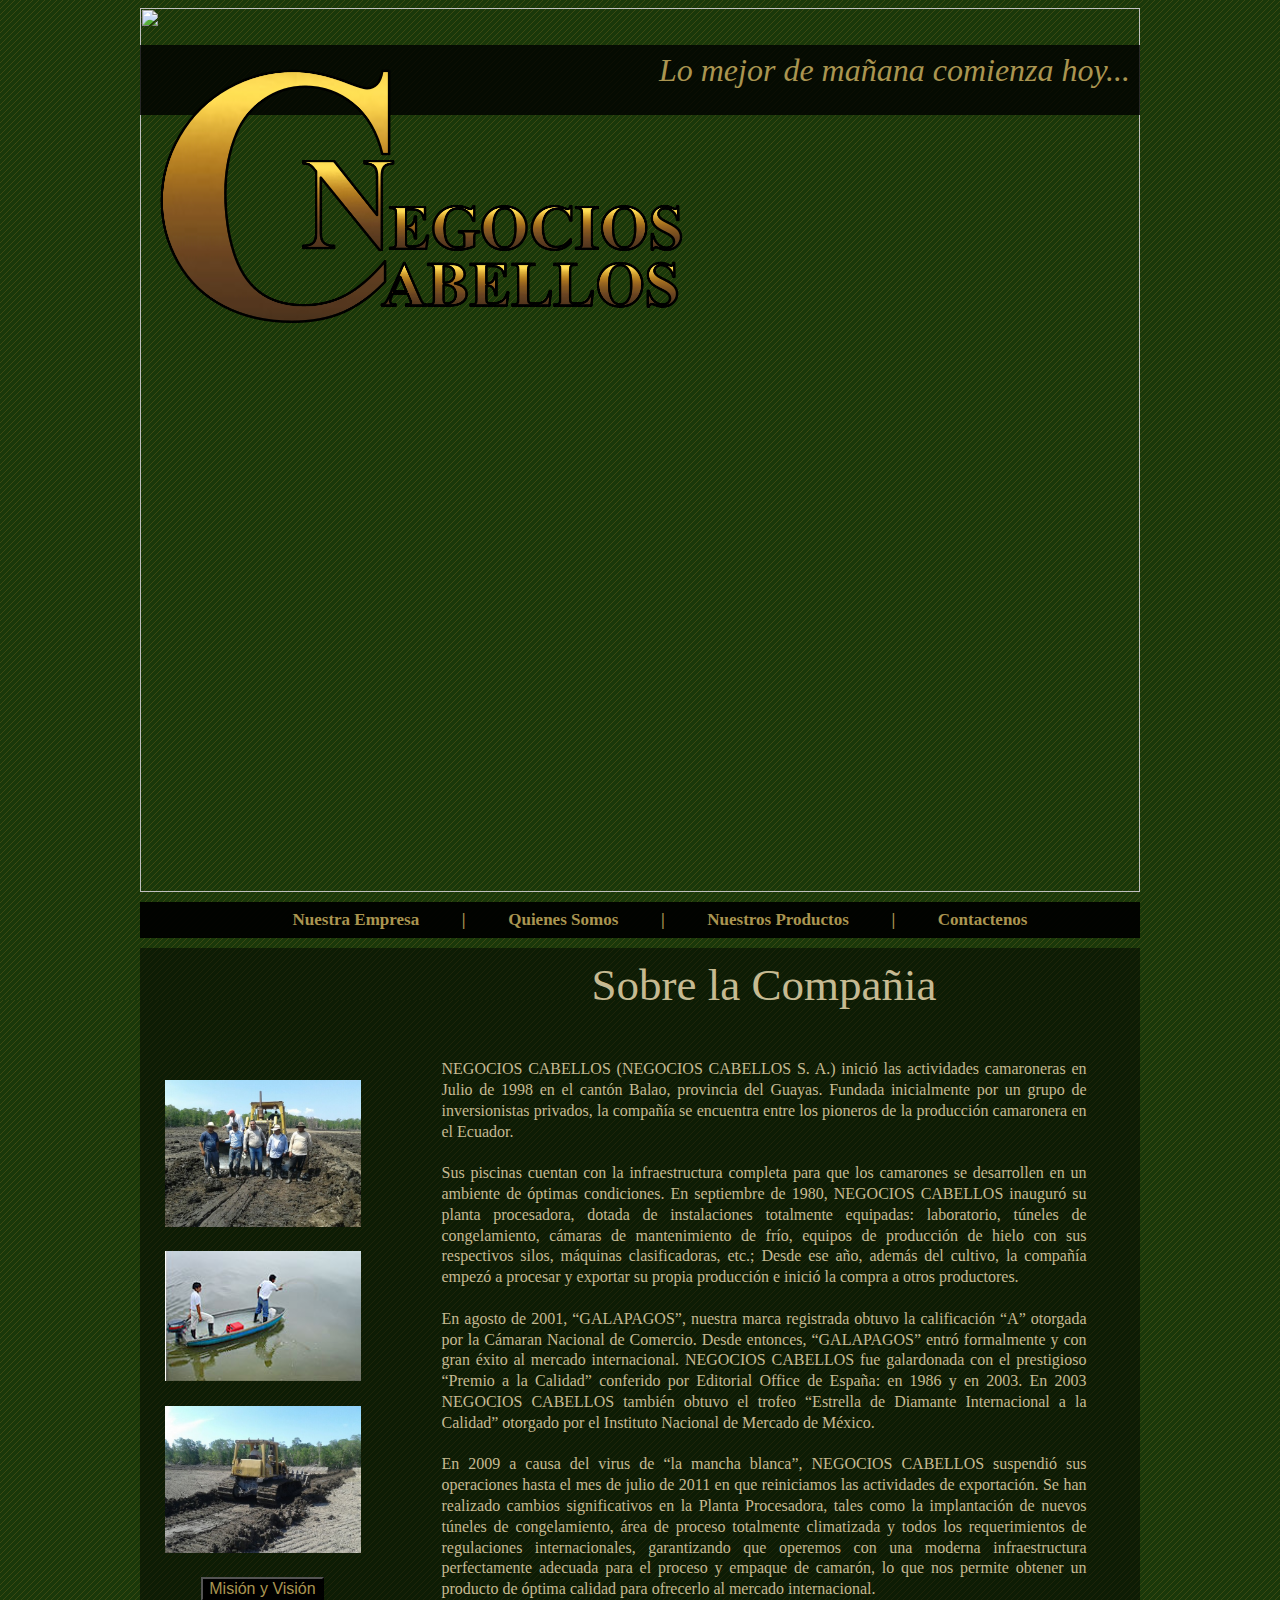
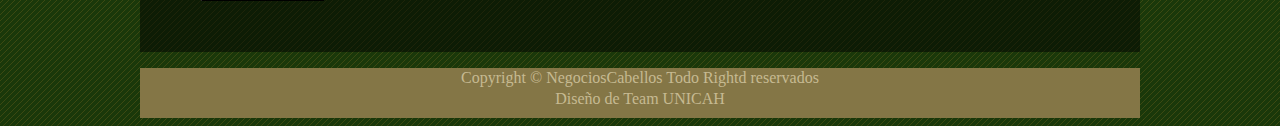
==== QuienesSomos.html @ a65fb1eb "Segundo Commit" ====
<!DOCTIPE html>
<html>
<head>
	<title>Negocios Cabellos - Nuestra Empresa</title>
	<meta charset="utf-8">
	<link rel="shortcut icon" href="img/demopage/NCabellos.png">
	<link rel="stylesheet" type="text/css" href="css/estilo.css">
	<link rel="stylesheet" href="CSS/normalize.css">
	<script src="JS/jquery.js" type="text/javascript"></script>
	<script src="js/jquery-1.11.0.min.js"></script>
	<script src="js/lightbox.js"></script>

<script type="text/javascript">    
    $(document).ready(function() {    	
        $("#misionyvision").click(function(){
			$("#mision_der").css({"display":"inline-block"});
			$("#mision_iz1").css({"display":"inline-block"});
			$("#historia_der").css({"display":"none"});
			$("#historia_iz").css({"display":"none"});
        });
        });
    function misionvision(){
			$("#mision_der").css({"display":"inline-block"});
			$("#mision_iz1").css({"display":"inline-block"});
			$("#historia_der").css({"display":"none"});
			$("#historia_iz").css({"display":"none"});
		}
</script>

</head>

<body>
	<div id="contenedor">
		<header>
			<img id="baner1" src="img/header/baner1.gif" width="100%">
			<div id="banda_superior">
				<p id="lema">Lo mejor de mañana comienza hoy...</p><img id="logo" src="img/logo/logo2.png">
			</div>					
		</header>

		<section id="menu">
			<ul class="nav">
				<li><a href="Index.html">Nuestra Empresa</a></li>
				<li class="barras">|</li>
				<li><a href="">Quienes Somos</a></li>
				<li class="barras">|</li>
				<li><a href ="Productos.html">Nuestros Productos</a>
					<ul>
						<li><a href ="Productos.html">Camarones</a></li>
						<li><a href ="">Transporte</a></li>
					</ul>
				</li>
				<li class="barras">|</li>			
				<li><a href ="Contactenos.html">Contactenos</a>
                    <ul>
                        <li><a href ="Contactenos.html">Ubicación Nuestras Oficinas</a></li>
                        <li><a href ="Granjas.html">Ubicación de Nuestras Granjas</a></li>
                    </ul>
                </li>
			</ul>	
		</section>
		
		<section id="contenedor1">

		<section id="historia_iz" class="der2">
			<img class="imgder" src="img/cuerpo/8.jpg">
			<img class="imgder" src="img/cuerpo/3.jpg">
			<img class="imgder" src="img/cuerpo/7.jpg">		
			<button onClick="misionvision()">Misión y Visión</button>
		</section>

		<section id="historia_der" class="iz2">
			<center><h3>Sobre la Compañia</h3></center>
			<h4>NEGOCIOS CABELLOS (NEGOCIOS CABELLOS S. A.) inició las actividades camaroneras en Julio de 1998 en el cantón Balao, provincia del Guayas. Fundada inicialmente por un grupo de inversionistas privados, la compañía se encuentra entre los pioneros de la producción camaronera en el Ecuador. <br><br> Sus piscinas cuentan con la infraestructura completa para que los camarones se desarrollen en un ambiente de óptimas condiciones. En septiembre de 1980, NEGOCIOS CABELLOS inauguró su planta procesadora, dotada de instalaciones totalmente equipadas: laboratorio, túneles de congelamiento, cámaras de mantenimiento de frío, equipos de producción de hielo con sus respectivos silos, máquinas clasificadoras, etc.; Desde ese año, además del cultivo, la compañía empezó a procesar y exportar su propia producción e inició la compra a otros productores.<br><br> En agosto de 2001, “GALAPAGOS”, nuestra marca registrada obtuvo la calificación “A” otorgada por la Cámaran Nacional de Comercio.  Desde entonces, “GALAPAGOS” entró formalmente y con gran éxito al mercado internacional.  NEGOCIOS CABELLOS fue galardonada con el prestigioso “Premio a la Calidad”  conferido por Editorial Office de España: en 1986 y en 2003.  En 2003 NEGOCIOS CABELLOS también obtuvo el trofeo “Estrella de Diamante Internacional a la Calidad” otorgado por el Instituto Nacional de Mercado de México.<br><br>
			En 2009 a causa del virus de “la mancha blanca”, NEGOCIOS CABELLOS suspendió sus operaciones hasta el mes de julio de 2011 en que reiniciamos las actividades de exportación. Se han realizado cambios significativos en la Planta Procesadora, tales como la implantación de nuevos túneles de congelamiento, área de proceso totalmente climatizada y todos los requerimientos de regulaciones internacionales, garantizando que operemos con una moderna infraestructura perfectamente adecuada para el proceso y empaque de camarón, lo que nos permite obtener un producto de óptima calidad para ofrecerlo al mercado internacional.</h4>
			</section>

		<section id="mision_der" class="der3">
			<img class="imgizqgrande" src="img/cuerpo/11.jpg">
			<img class="imgizqgrande" src="img/cuerpo/4.jpg">
		</section>

		<section id="mision_iz1" class="iz3">
			<center><h3>Misión:</h3></center>
			<h4>NEGOCIOS CABELLOS suple al mercado internacional su camarón e integra casi todas las áreas de la acuacultura que abarcan el cultivo, crianza y posterior empaque y distribución del producto. Este ciclo de producción permite garantizar la  trazabilidad de su producto ofreciendo un camarón de óptima calidad.</h4>

		<center><h3>Visión:</h3></center>

		<h4>Ser de los pocos productores y exportadores de camarón hondureño que hacemos una crianza sustentable sin daño al medio ambiente y que busca en todo momento satisfacer a nuestros clientes. Para lograr este fin NEGOCIOS CABELLOS cuenta con un equipo enfocado en el mejoramiento continuo y la excelencia</h4>

		</section>

		</section>
		<footer>
		<p>Copyright © NegociosCabellos Todo Rightd reservados<br>
           Diseño de Team UNICAH</p>
		</footer>
	</div>
</body>
</html>
---- css/estilo.css ----
body{
	font-family: Arial, sans-serif;
	font: normal normal normal 16px/1.3em 'Times new roman';
	padding-top: 0px;
	background-image: url(../img/fondo/textura.png);
	background-position: 0% 0%; 
	background-color: rgb(26, 56, 10); 
	background-position: fixed;
}

#contenedor{
	border-radius: 5px;
	margin: 0 auto;
	padding: 0 auto;
	width: 1000px;
}

header{
	display: inline-block;
	margin: 0 auto;
	padding-bottom: 1%;
	width: 1000px;	
}

#baner1{
	border: solid 1 rgb(170, 149, 80);
}

#banda_superior{
	background: rgba(0,0,0,0.8);
	border: solid 1 rgb(170, 149, 80);
	margin: 0 auto;
	position: absolute;
	height: 70px;
	top: 5%;
	width: 1000px;
}

#logo{
	float: left;
	height: 280px;
	margin-top: 0%;
	position: absolute;
}

#lema{
	color: rgb(170, 149, 80);
	float: right;
	font-family: Lucida Handwriting;
	font-size: 200%;
	font-style: italic;
	margin-top: 1.5%;
	margin-right: 1%;
}

#menu{
	background: rgba(0,0,0,0.95);
	border: solid 1 rgb(170, 149, 80);
	font-family: Times;
	margin-top: 0%;
	margin-bottom: 1%;
	width: 1000px;
}

.nav{
	border: solid 1;
	margin: 0px;
	font: normal normal bold 17px/1.3em times new roman;
	text-align: center;
}

.nav li a{
	color: rgb(170, 149, 80);
	display: block;
	text-decoration: none;
	font-style: bold;
	margin: 0 auto;
	padding-top: 5%;	
	padding-bottom: 5%;
}

.nav li a:hover{
	color: rgb(256, 256, 180);
	font-style: bold;
}

.nav > li{
	display: inline-block;
	padding: 0% 2% 0% 2%;
}

.nav li ul{
	display: none;
	position: absolute;
	min-width: 200px;
}
.nav li ul li{
	border: solid 1 rgb(170, 149, 80);
	background-color: rgba(0,0,0,0.95);
	list-style-type: none;
	text-align: center;
}

.nav li:hover > ul{
	display: block;
}

.barras{
	color: rgb(170, 149, 80);
	font-size: 150%/1.3em;
	margin: 0%;
	padding: 0px;
}

#contenedor1{
	background: rgba(0,0,0,0.5);
	clear: both;
	width: 100%:;
}

.der1{
	display: inline-block;
	float: right;
	text-align: justify;
	width: 24.5%;
}

.imgder{
	border: solid 1 rgb(170, 149, 80);
	margin: 10% 10% 0% 10%; 
	width: 80%;
}

h3{
	color: rgb(198, 186, 146);
	font: normal normal normal 45px/1.3em Brush Script MT;
	margin-top: 1%;
	padding: 0%;
}
h4{
	color: rgb(198, 186, 146);
	font: normal normal normal 16px/1.3em 'times new roman', times, serif;
	margin: 0 auto;
	padding: 0% 7% 7% 7%;
}
h5{
	color: rgb(198, 186, 146);
	font: normal normal normal 25px/1.3em Brush Script MT;
	margin-top: 40%;
	padding: 0%;
}

#subtitulo{
	font: normal normal normal 20px/1.3em 'times new roman', times, serif;
	margin: 0 auto;

}

.iz1{
	border-right: solid 1;
	display: inline-block;
	color: rgb(170, 149, 80);
	text-align: justify;
	width: 75%;
}

.der2{
	border-right: solid 1;
	display: inline-block;
	color: rgb(170, 149, 80);
	text-align: justify;
	width: 24.5%;
}

.iz2{
	display: inline-block;
	text-align: justify;
	width: 75%;
}

.der3{
	display: inline-block;
	color: rgb(170, 149, 80);
	text-align: justify;
	vertical-align: top;
	width: 34.5%;
}

.iz3{
	display: inline-block;
	text-align: justify;
	vertical-align: top;
	width: 65%;
}
.iz4{
	display: inline-block;
	color: rgb(170, 149, 80);
	text-align: justify;
	vertical-align: top;
	width: 33%;
}

.der4{
	display: inline-block;
	text-align: justify;
	vertical-align: top;
	width: 65%;
}

.iz5{
	display: inline-block;
	color: rgb(170, 149, 80);
	text-align: justify;
	vertical-align: top;
	width: 24.5%;
}

.der5{
	display: inline-block;
	margin: 0% auto;
	text-align: justify;
	width: 74%;
}

#map_canvas{
	border: solid 1 rgb(170, 149, 80);
	height:250px;
	margin: 12% 5% 2% 5%;
	width:90%; 
}

.imgder{
	border: solid 1 rgb(170, 149, 80);
	margin: 10% 10% 0% 10%; 
	width: 80%;
}
.imgizqgrande{
	border: solid 1 rgb(170, 149, 80);
	margin: 10% 10% 0% 10%; 
	width: 90%;
}

#mision_der, #mision_iz1{
	display: none;
}

button{
	border: solid 1 rgb(170, 149, 80);
	background-color: black;
	color: rgb(170, 149, 80);
	margin: 10% 25% 10% 25%;
	font-size: 100%	
}

footer{
	background-color: rgb(132, 118, 70);
	color: rgb(198, 186, 146);
	font: normal normal normal 16px/1.3em 'times new roman', times, serif;
	height: 50px;
	margin-top: 1%;
	text-align: center;
	width: 100%;
}
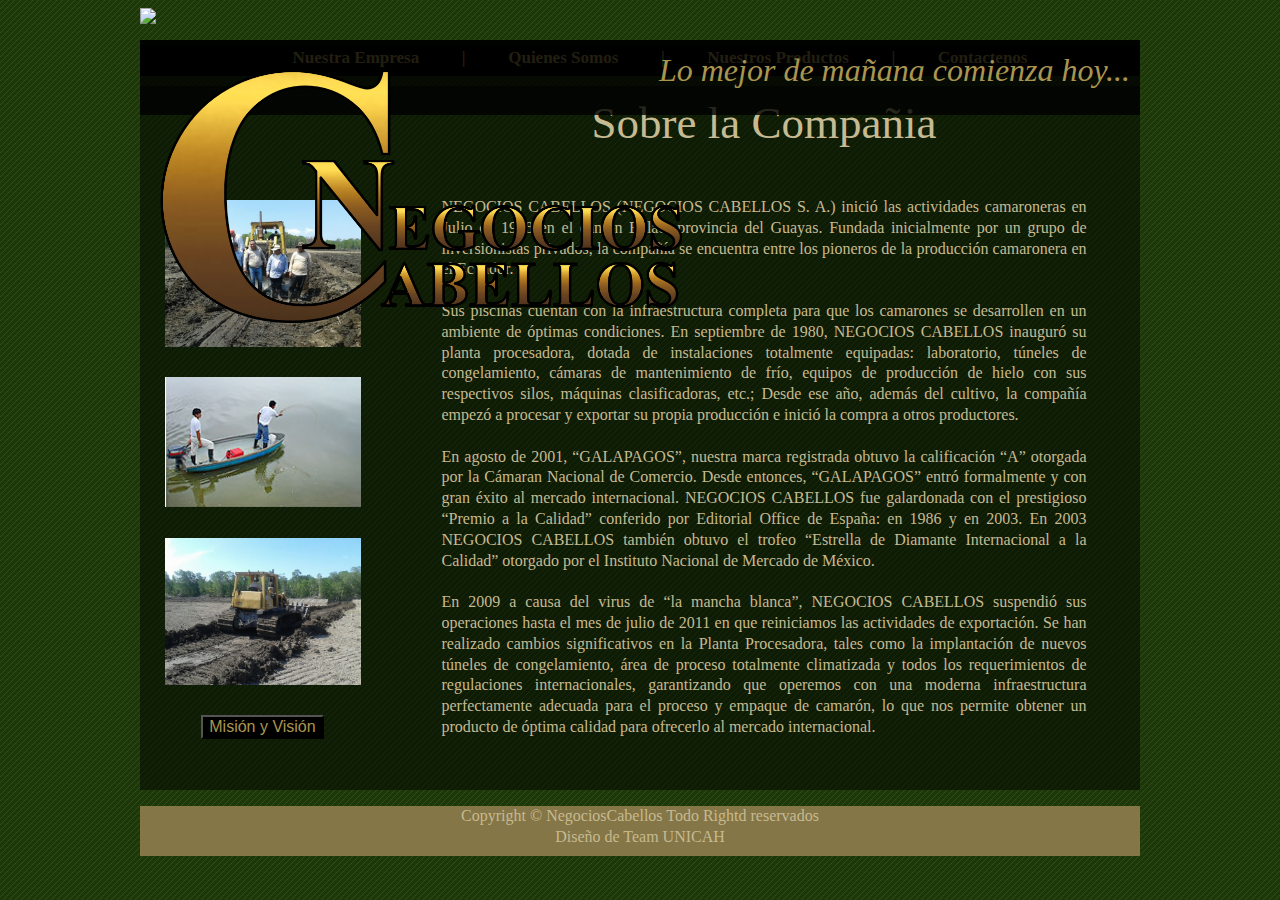
==== commit 705c57ea: "comentarios listos" ====
--- a/QuienesSomos.html
+++ b/QuienesSomos.html
@@ -1,4 +1,4 @@
-<!DOCTIPE html>
+<!DOCTYPE html>
 <html>
 <head>
 	<title>Negocios Cabellos - Nuestra Empresa</title>
